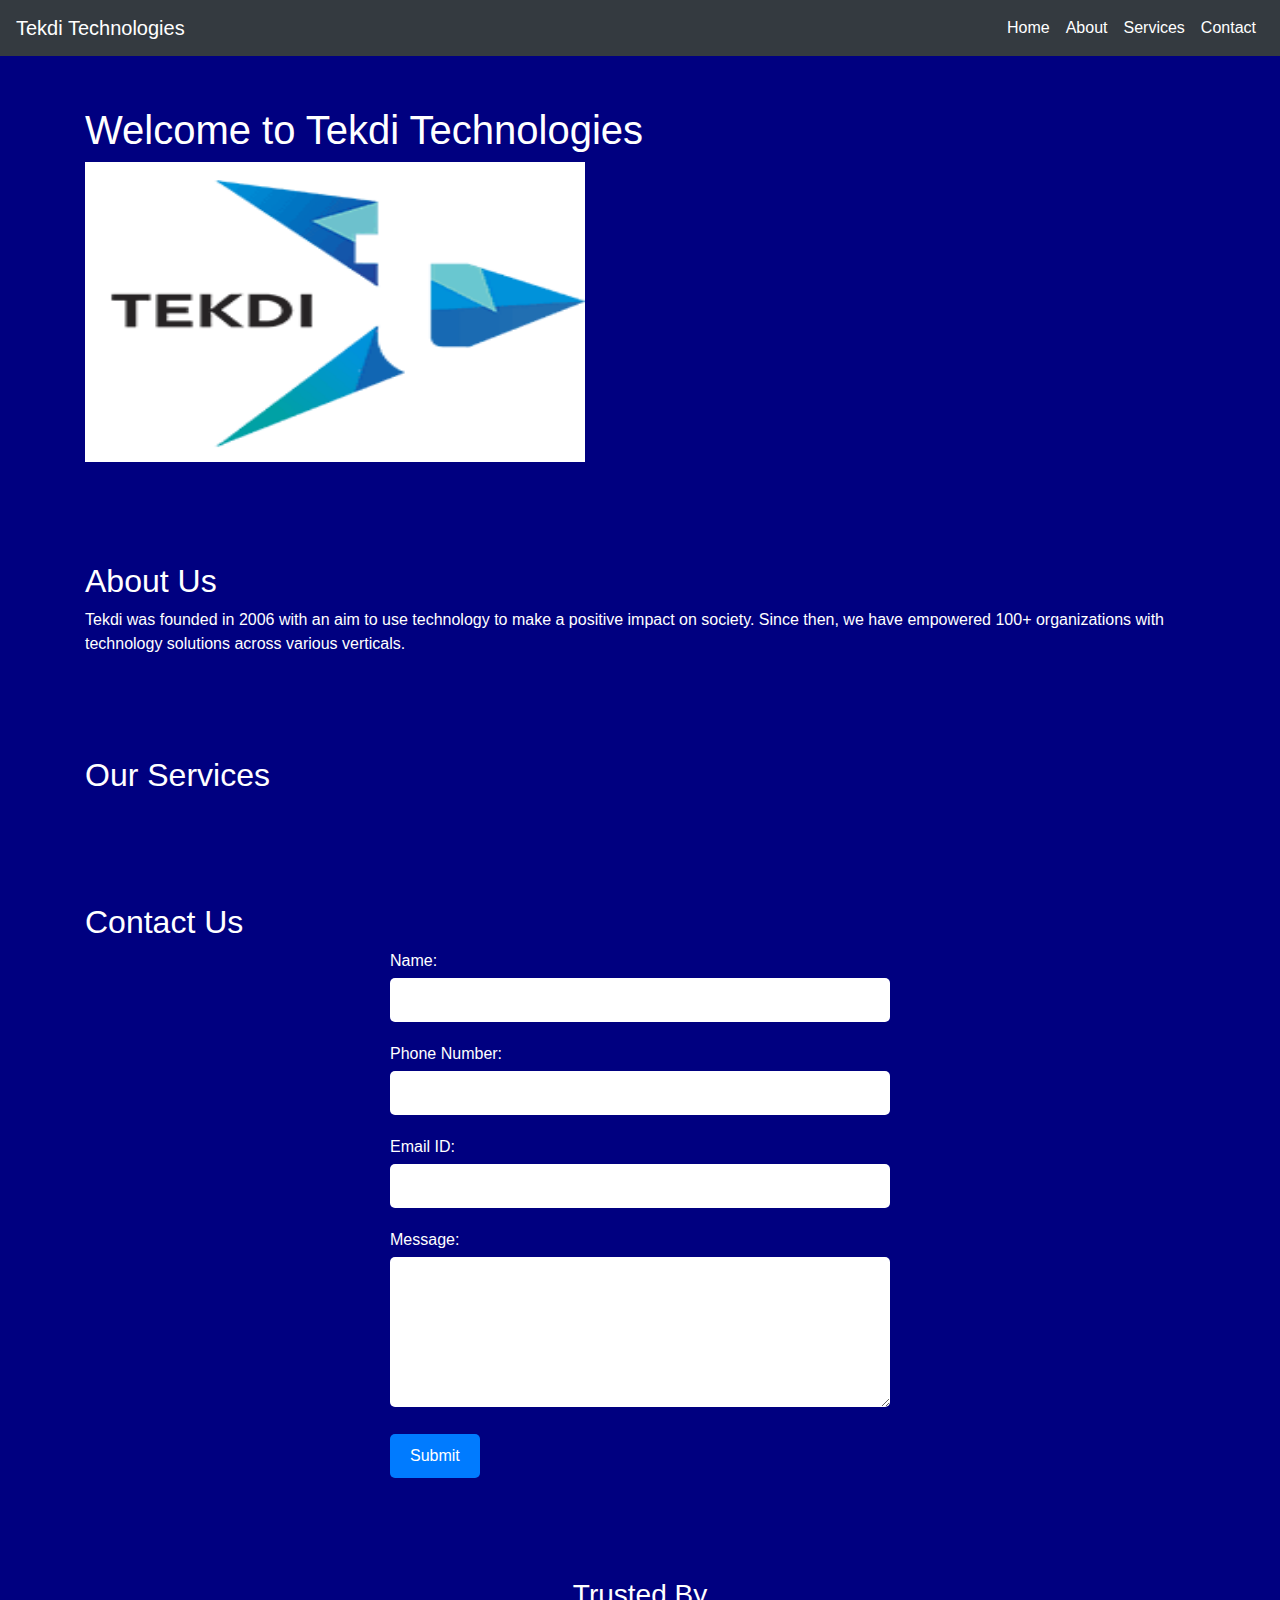
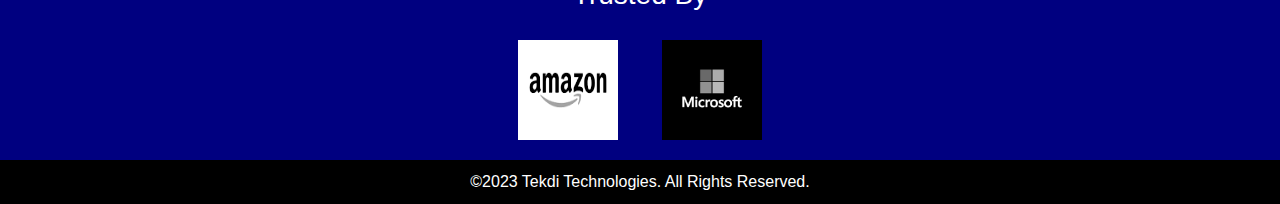
==== index.html @ 2a85f865 "Add files via upload" ====
<!DOCTYPE html>
<html lang="en">

<head>
  <title>Tekdi Technologies</title>
  <link rel="icon" type="image/png" href="./link icon.png">
  <link rel="stylesheet" type="text/css"
    href="https://stackpath.bootstrapcdn.com/bootstrap/4.5.2/css/bootstrap.min.css">
  <link rel="stylesheet" type="text/css" href="style.css"/>
  <style>
    body {
      background-color: #000080;
      color: #FFFFFF;
    }

    .navbar-dark .navbar-brand,
    .navbar-dark .navbar-nav .nav-link {
      color: #FFFFFF;
    }

    h1, h2 {
      color: #FFFFFF;
    }

    section {
      padding: 50px 0;
    }

    .contact-form {
      max-width: 500px;
      margin: 0 auto;
    }

    .contact-form .form-group {
      margin-bottom: 20px;
    }

    .contact-form label {
      display: block;
      color: #FFFFFF;
      margin-bottom: 5px;
    }

    .contact-form input[type="text"],
    .contact-form input[type="email"],
    .contact-form input[type="tel"],
    .contact-form textarea {
      width: 100%;
      padding: 10px;
      border-radius: 5px;
      border: none;
    }

    .contact-form textarea {
      height: 150px;
    }

    .contact-form input[type="submit"] {
      padding: 10px 20px;
      background-color: #007bff;
      color: #FFFFFF;
      border: none;
      border-radius: 5px;
      cursor: pointer;
      transition: background-color 0.3s ease;
    }

    .contact-form input[type="submit"]:hover {
      background-color: #0056b3;
    }

    .trusted-by {
      text-align: center;
      margin-top: 50px;
    }

    .trusted-by img {
      width: 100px;
      height: 100px;
      margin: 20px;
      filter: grayscale(100%);
      transition: filter 0.3s ease;
    }

    .trusted-by img:hover {
      filter: none;
    }

    footer {
      background-color: #000000;
      color: #FFFFFF;
      padding: 10px;
      text-align: center;
    }
  </style>
</head>

<body>
  <!-- Navbar -->
  <nav class="navbar navbar-expand-md navbar-dark bg-dark">
    <a class="navbar-brand" href="#">Tekdi Technologies</a>
    <button class="navbar-toggler" type="button" data-toggle="collapse" data-target="#navbarCollapse"
      aria-controls="navbarCollapse" aria-expanded="false" aria-label="Toggle navigation">
      <span class="navbar-toggler-icon"></span>
    </button>
    <div class="collapse navbar-collapse" id="navbarCollapse">
      <ul class="navbar-nav ml-auto">
        <li class="nav-item active">
          <a class="nav-link" href="#home">Home</a>
        </li>
        <li class="nav-item">
          <a class="nav-link" href="#about">About</a>
        </li>
        <li class="nav-item">
          <a class="nav-link" href="service.html">Services</a>
        </li>
        <li class="nav-item">
          <a class="nav-link" href="#contact">Contact</a>
        </li>
      </ul>
    </div>
  </nav>

  <!-- Main content -->
  <div class="container">
    <section id="home">
      <h1>Welcome to Tekdi Technologies</h1>
      <!-- Add your content here -->
      <img src="icon.png" alt="Tekdi Image" width="500" height="300">
    </section>

    <section id="about">
      <h2>About Us</h2>
      <!-- Add your content here -->
      Tekdi was founded in 2006 with an aim to use technology to make a positive impact on society. Since then, we have
      empowered 100+ organizations with technology solutions across various verticals.
    </section>

    <section id="services">
      <h2>Our Services</h2>
      <!-- Add your content here -->
    </section>

    <section id="contact">
      <h2>Contact Us</h2>
      <div class="contact-form">
        <form action="submit-form.php" method="POST">
          <div class="form-group">
            <label for="name">Name:</label>
            <input type="text" id="name" name="name" required>
          </div>

          <div class="form-group">
            <label for="number">Phone Number:</label>
            <input type="tel" id="number" name="number" required>
          </div>

          <div class="form-group">
            <label for="email">Email ID:</label>
            <input type="email" id="email" name="email" required>
          </div>

          <div class="form-group">
            <label for="message">Message:</label>
            <textarea id="message" name="message" required></textarea>
          </div>

          <input type="submit" value="Submit" class="btn btn-primary">
        </form>
      </div>
    </section>

    <div class="trusted-by">
      <h3>Trusted By</h3>
      <img src="amazon.png" alt="Amazon Logo">
      <img src="microsoft.png" alt="Microsoft Logo">
    </div>

  </div>

  <script src="https://code.jquery.com/jquery-3.5.1.slim.min.js"></script>
  <script src="https://cdn.jsdelivr.net/npm/@popperjs/core@2.5.3/dist/umd/popper.min.js"></script>
  <script src="https://stackpath.bootstrapcdn.com/bootstrap/4.5.2/js/bootstrap.min.js"></script>
</body>
<footer>&copy;2023 Tekdi Technologies. All Rights Reserved.</footer>
</html>
---- style.css ----
body {
  background-color: #000080;
  color: #FFFFFF;
}

.navbar-dark .navbar-brand,
.navbar-dark .navbar-nav .nav-link {
  color: #FFFFFF;
}

h1, h2 {
  color: #FFFFFF;
}

section {
  padding: 50px 0;
}

.contact-form {
  max-width: 500px;
  margin: 0 auto;
}

.contact-form .form-group {
  margin-bottom: 20px;
}

.contact-form label {
  display: block;
  color: #FFFFFF;
  margin-bottom: 5px;
}

.contact-form input[type="text"],
.contact-form input[type="email"],
.contact-form input[type="tel"],
.contact-form textarea {
  width: 100%;
  padding: 10px;
  border-radius: 5px;
  border: none;
}

.contact-form textarea {
  height: 150px;
}

.contact-form input[type="submit"] {
  padding: 10px 20px;
  background-color: #007bff;
  color: #FFFFFF;
  border: none;
  border-radius: 5px;
  cursor: pointer;
  transition: background-color 0.3s ease;
}

.contact-form input[type="submit"]:hover {
  background-color: #0056b3;
}

footer {
  color: #FFFFFF;
  padding: 10px;
  text-align: center;
}
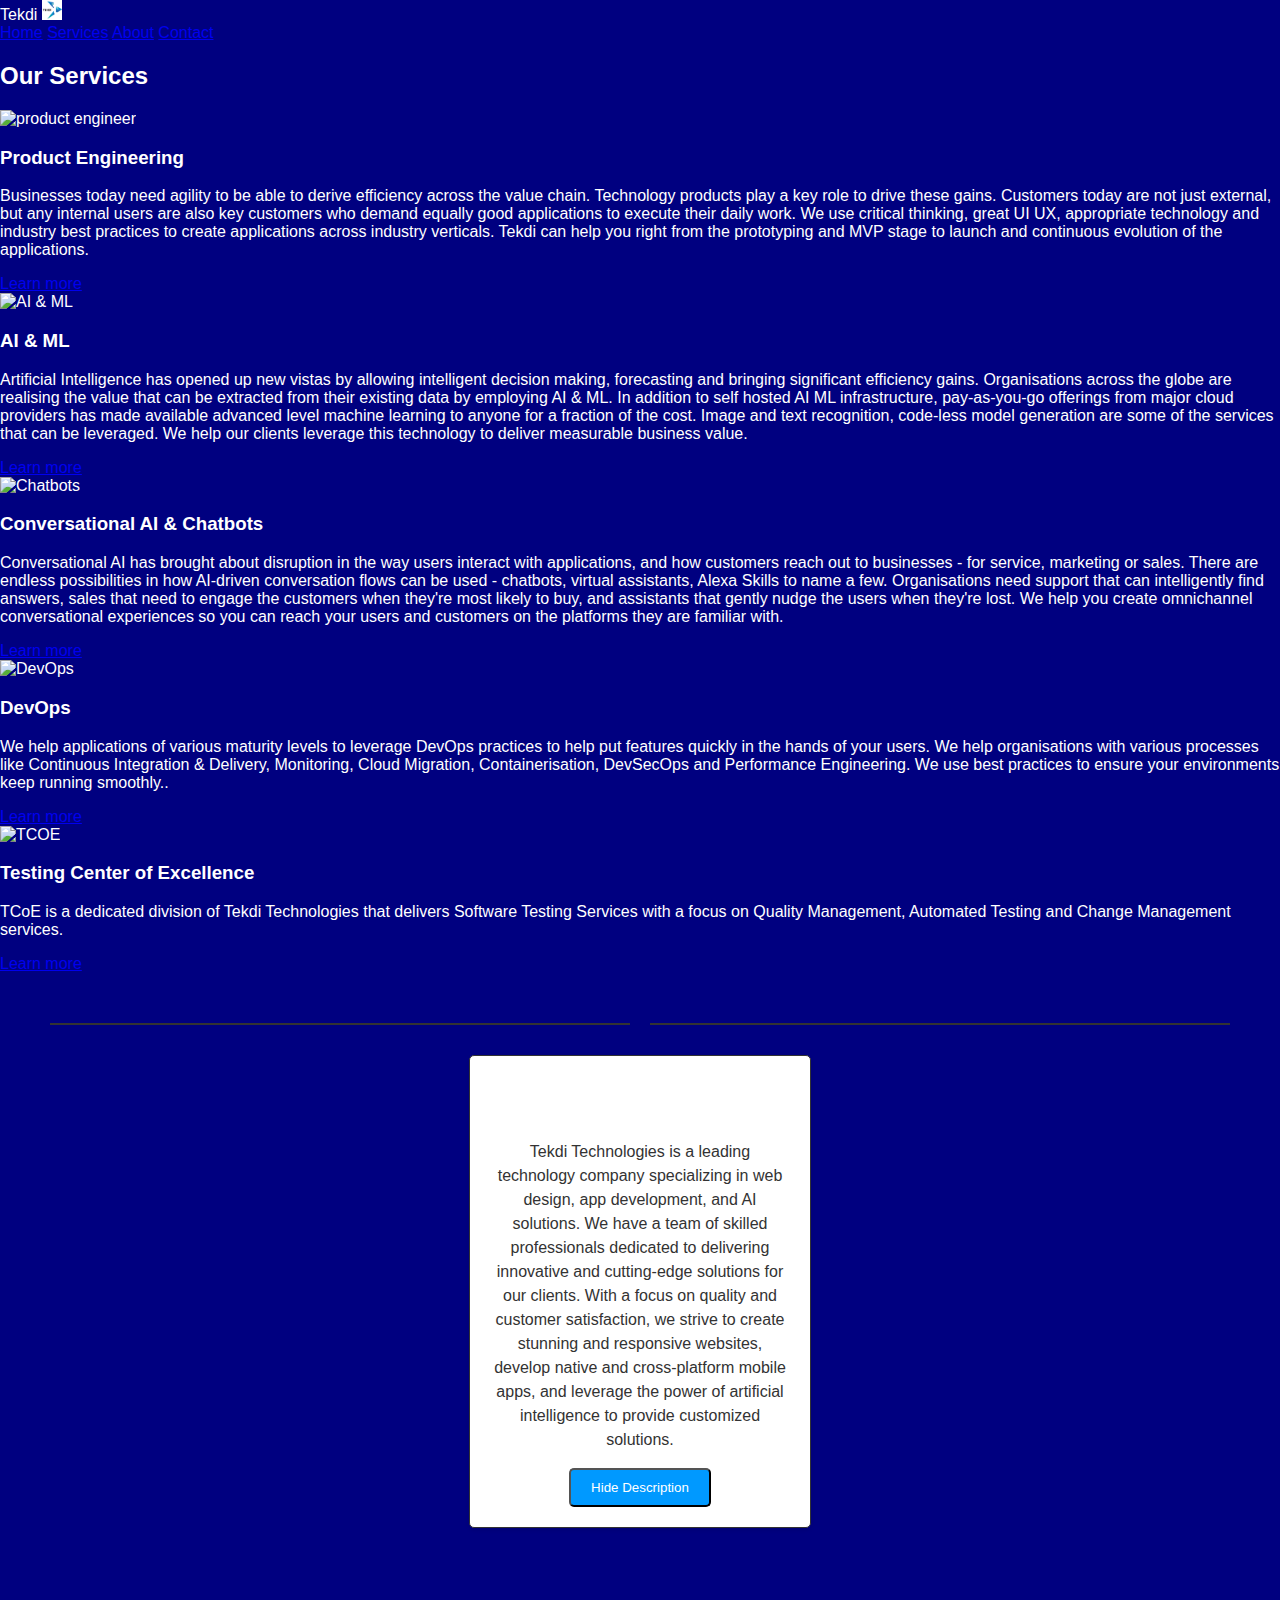
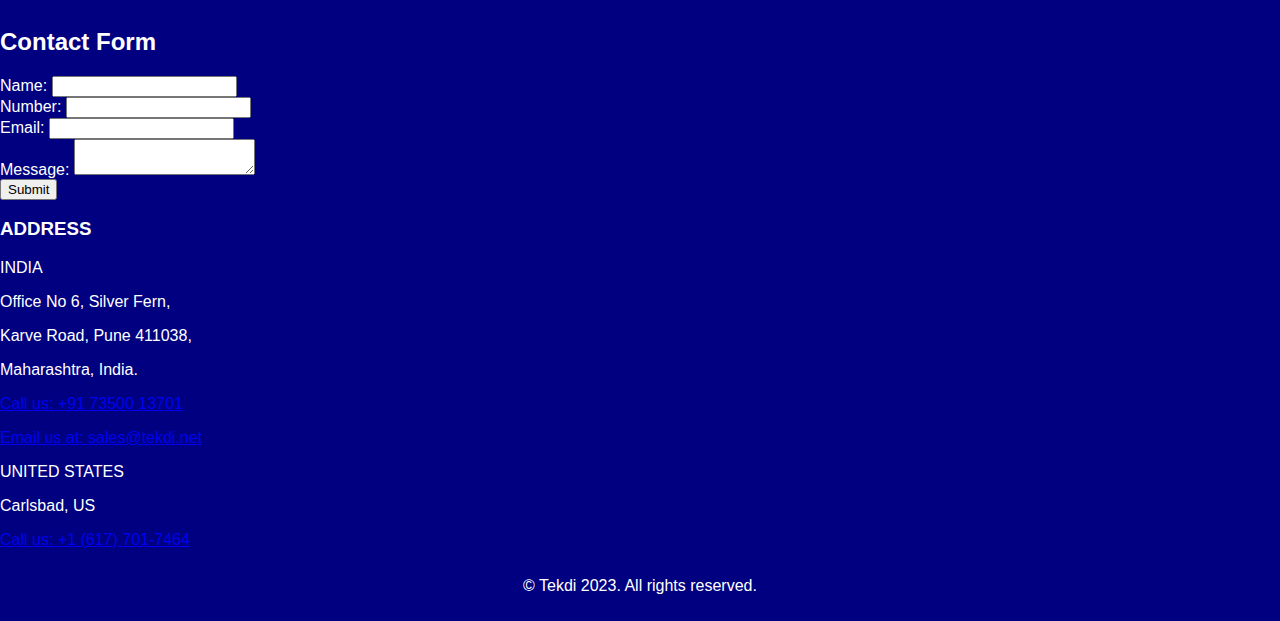
==== commit c23a00f1: "Update index.html" ====
--- a/index.html
+++ b/index.html
@@ -1,186 +1,254 @@
-<!DOCTYPE html>
-<html lang="en">
+<html>
 
 <head>
-  <title>Tekdi Technologies</title>
-  <link rel="icon" type="image/png" href="./link icon.png">
-  <link rel="stylesheet" type="text/css"
-    href="https://stackpath.bootstrapcdn.com/bootstrap/4.5.2/css/bootstrap.min.css">
-  <link rel="stylesheet" type="text/css" href="style.css"/>
-  <style>
-    body {
-      background-color: #000080;
-      color: #FFFFFF;
-    }
-
-    .navbar-dark .navbar-brand,
-    .navbar-dark .navbar-nav .nav-link {
-      color: #FFFFFF;
-    }
-
-    h1, h2 {
-      color: #FFFFFF;
-    }
-
-    section {
-      padding: 50px 0;
-    }
-
-    .contact-form {
-      max-width: 500px;
-      margin: 0 auto;
-    }
-
-    .contact-form .form-group {
-      margin-bottom: 20px;
-    }
-
-    .contact-form label {
-      display: block;
-      color: #FFFFFF;
-      margin-bottom: 5px;
-    }
-
-    .contact-form input[type="text"],
-    .contact-form input[type="email"],
-    .contact-form input[type="tel"],
-    .contact-form textarea {
-      width: 100%;
-      padding: 10px;
-      border-radius: 5px;
-      border: none;
-    }
-
-    .contact-form textarea {
-      height: 150px;
-    }
-
-    .contact-form input[type="submit"] {
-      padding: 10px 20px;
-      background-color: #007bff;
-      color: #FFFFFF;
-      border: none;
-      border-radius: 5px;
-      cursor: pointer;
-      transition: background-color 0.3s ease;
-    }
-
-    .contact-form input[type="submit"]:hover {
-      background-color: #0056b3;
-    }
-
-    .trusted-by {
-      text-align: center;
-      margin-top: 50px;
-    }
-
-    .trusted-by img {
-      width: 100px;
-      height: 100px;
-      margin: 20px;
-      filter: grayscale(100%);
-      transition: filter 0.3s ease;
-    }
-
-    .trusted-by img:hover {
-      filter: none;
-    }
-
-    footer {
-      background-color: #000000;
-      color: #FFFFFF;
-      padding: 10px;
-      text-align: center;
-    }
-  </style>
+    <title>Tekdi Technologies</title>
+    <link rel="stylesheet" type="text/css" href="style.css">
+    <link rel="icon" type="image/png" href="icon.png" class="link-icon">
+    <script src="https://kit.fontawesome.com/8d4168246b.js" crossorigin="anonymous"></script>
+
 </head>
 
 <body>
-  <!-- Navbar -->
-  <nav class="navbar navbar-expand-md navbar-dark bg-dark">
-    <a class="navbar-brand" href="#">Tekdi Technologies</a>
-    <button class="navbar-toggler" type="button" data-toggle="collapse" data-target="#navbarCollapse"
-      aria-controls="navbarCollapse" aria-expanded="false" aria-label="Toggle navigation">
-      <span class="navbar-toggler-icon"></span>
-    </button>
-    <div class="collapse navbar-collapse" id="navbarCollapse">
-      <ul class="navbar-nav ml-auto">
-        <li class="nav-item active">
-          <a class="nav-link" href="#home">Home</a>
-        </li>
-        <li class="nav-item">
-          <a class="nav-link" href="#about">About</a>
-        </li>
-        <li class="nav-item">
-          <a class="nav-link" href="service.html">Services</a>
-        </li>
-        <li class="nav-item">
-          <a class="nav-link" href="#contact">Contact</a>
-        </li>
-      </ul>
-    </div>
-  </nav>
-
-  <!-- Main content -->
-  <div class="container">
-    <section id="home">
-      <h1>Welcome to Tekdi Technologies</h1>
-      <!-- Add your content here -->
-      <img src="icon.png" alt="Tekdi Image" width="500" height="300">
-    </section>
-
-    <section id="about">
-      <h2>About Us</h2>
-      <!-- Add your content here -->
-      Tekdi was founded in 2006 with an aim to use technology to make a positive impact on society. Since then, we have
-      empowered 100+ organizations with technology solutions across various verticals.
-    </section>
-
-    <section id="services">
-      <h2>Our Services</h2>
-      <!-- Add your content here -->
-    </section>
-
-    <section id="contact">
-      <h2>Contact Us</h2>
-      <div class="contact-form">
-        <form action="submit-form.php" method="POST">
-          <div class="form-group">
-            <label for="name">Name:</label>
-            <input type="text" id="name" name="name" required>
-          </div>
-
-          <div class="form-group">
-            <label for="number">Phone Number:</label>
-            <input type="tel" id="number" name="number" required>
-          </div>
-
-          <div class="form-group">
-            <label for="email">Email ID:</label>
-            <input type="email" id="email" name="email" required>
-          </div>
-
-          <div class="form-group">
-            <label for="message">Message:</label>
-            <textarea id="message" name="message" required></textarea>
-          </div>
-
-          <input type="submit" value="Submit" class="btn btn-primary">
-        </form>
-      </div>
-    </section>
-
-    <div class="trusted-by">
-      <h3>Trusted By</h3>
-      <img src="amazon.png" alt="Amazon Logo">
-      <img src="microsoft.png" alt="Microsoft Logo">
-    </div>
-
-  </div>
-
-  <script src="https://code.jquery.com/jquery-3.5.1.slim.min.js"></script>
-  <script src="https://cdn.jsdelivr.net/npm/@popperjs/core@2.5.3/dist/umd/popper.min.js"></script>
-  <script src="https://stackpath.bootstrapcdn.com/bootstrap/4.5.2/js/bootstrap.min.js"></script>
+
+    <div class="container">
+        <div class="banner"></div>
+        <div class="header">
+            <div class="logo">Tekdi <img src="icon.png" alt="" width="20px" height="20px"></div>
+            <div class="nav">
+                <a href="#">Home</a>
+                <a href=".Services">Services</a>
+                <a href=".about">About</a>
+                <a href=".contact-info">Contact</a>
+            </div>
+        </div>
+        <h2 id="Services">Our Services</h2>
+        <div class="content">
+            <div class="card">
+                <img src="producteng.avif" alt="product engineer">
+                <h3>Product Engineering</h3>
+                <p>Businesses today need agility to be able to derive efficiency across the value chain. Technology
+                    products play a key role to drive these gains. Customers today are not just external, but any
+                    internal users are also key customers who demand equally good applications to execute their daily
+                    work. We use critical thinking, great UI UX, appropriate technology and industry best practices to
+                    create applications across industry verticals. Tekdi can help you right from the prototyping and MVP
+                    stage to launch and continuous evolution of the applications.</p>
+                <a href="https://www.tekdi.net/capabilities">Learn more</a>
+            </div>
+            <div class="card">
+                <img src="aiml.webp" alt="AI & ML">
+                <h3>AI & ML</h3>
+                <p>Artificial Intelligence has opened up new vistas by allowing intelligent decision making, forecasting
+                    and bringing significant efficiency gains. Organisations across the globe are realising the value
+                    that can be extracted from their existing data by employing AI & ML. In addition to self hosted AI
+                    ML infrastructure, pay-as-you-go offerings from major cloud providers has made available advanced
+                    level machine learning to anyone for a fraction of the cost. Image and text recognition, code-less
+                    model generation are some of the services that can be leveraged. We help our clients leverage this
+                    technology to deliver measurable business value.</p>
+                <a href="https://www.tekdi.net/capabilities">Learn more</a>
+            </div>
+            <div class="card">
+                <img src="ai.avif" alt="Chatbots">
+                <h3>Conversational AI & Chatbots</h3>
+                <p>Conversational AI has brought about disruption in the way users interact with applications, and how
+                    customers reach out to businesses - for service, marketing or sales. There are endless possibilities
+                    in how AI-driven conversation flows can be used - chatbots, virtual assistants, Alexa Skills to name
+                    a few. Organisations need support that can intelligently find answers, sales that need to engage the
+                    customers when they're most likely to buy, and assistants that gently nudge the users when they're
+                    lost. We help you create omnichannel conversational experiences so you can reach your users and
+                    customers on the platforms they are familiar with.
+                </p>
+                <a href="https://www.tekdi.net/capabilities">Learn more</a>
+            </div>
+            <div class="card">
+                <img src="devops.webp" alt="DevOps">
+                <h3>DevOps</h3>
+                <p>We help applications of various maturity levels to leverage DevOps practices to help put features
+                    quickly in the hands of your users. We help organisations with various processes like Continuous
+                    Integration & Delivery, Monitoring, Cloud Migration, Containerisation, DevSecOps and Performance
+                    Engineering. We use best practices to ensure your environments keep running smoothly..
+                </p>
+                <a href="https://www.tekdi.net/capabilities">Learn more</a>
+            </div>
+            <div class="card">
+                <img src="tcoe.webp" alt="TCOE">
+                <h3>Testing Center of Excellence</h3>
+                <p>TCoE is a dedicated division of Tekdi Technologies that delivers Software Testing Services with a
+                    focus on Quality Management, Automated Testing and Change Management services.
+                </p>
+                <a href="https://www.tekdi.net/capabilities">Learn more</a>
+            </div>
+        </div>
+
+        <div class="about">
+            <style>
+                body {
+                    font-family: Arial, sans-serif;
+                    margin: 0;
+                }
+
+                .about-us {
+                    padding: 50px;
+                    text-align: center;
+                }
+
+                .rope {
+                    display: flex;
+                    justify-content: center;
+                    align-items: center;
+                    margin-bottom: 30px;
+                }
+
+                .rope:before,
+                .rope:after {
+                    content: '';
+                    flex: 1;
+                    height: 2px;
+                    background-color: #333333;
+                }
+
+                .rope:before {
+                    margin-right: 10px;
+                }
+
+                .rope:after {
+                    margin-left: 10px;
+                }
+
+                .stage {
+                    display: flex;
+                    justify-content: center;
+                    align-items: center;
+                    margin-bottom: 30px;
+                }
+
+                .stage .card {
+                    background-color: #ffffff;
+                    border: 1px solid #333333;
+                    border-radius: 5px;
+                    padding: 20px;
+                    width: 300px;
+                    box-shadow: 0 2px 4px rgba(0, 0, 0, 0.1);
+                }
+
+                .stage .card h2 {
+                    font-size: 24px;
+                    margin-bottom: 10px;
+                }
+
+                .stage .card p {
+                    font-size: 16px;
+                    line-height: 1.5;
+                    color: #333333;
+                }
+
+                .button {
+                    display: inline-block;
+                    padding: 10px 20px;
+                    background-color: #0099ff;
+                    color: #ffffff;
+                    text-decoration: none;
+                    border-radius: 5px;
+                    transition: background-color 0.3s ease-in-out;
+                }
+
+                .button:hover {
+                    background-color: #ff6600;
+                }
+            </style>
+            <script>
+                function toggleDescription() {
+                    var description = document.getElementById('description');
+                    var toggleButton = document.getElementById('toggle-button');
+
+                    if (description.style.display === 'none') {
+                        description.style.display = 'block';
+                        toggleButton.innerHTML = 'Hide Description';
+                    } else {
+                        description.style.display = 'none';
+                        toggleButton.innerHTML = 'Show Description';
+                    }
+                }
+            </script>
+            </head>
+
+            <body>
+                <div class="about-us">
+                    <div class="rope"></div>
+                    <div class="stage">
+                        <div class="card">
+                            <h2>About Us</h2>
+                            <p id="description">Tekdi Technologies is a leading technology company specializing in web
+                                design, app development, and AI solutions. We have a team of skilled professionals
+                                dedicated to delivering innovative and cutting-edge solutions for our clients. With a
+                                focus on quality and customer satisfaction, we strive to create stunning and responsive
+                                websites, develop native and cross-platform mobile apps, and leverage the power of
+                                artificial intelligence to provide customized solutions.</p>
+                            <button id="toggle-button" class="button" onclick="toggleDescription()">Hide
+                                Description</button>
+                        </div>
+                    </div>
+                </div>
+        </div>
+        <div class="container">
+            <h2>Contact Form</h2>
+            <div class="cardf">
+            <form id="form" class="form-animated">
+                <div class="form-group">
+                    <label for="name">Name:</label>
+                    <input type="text" id="name" name="name" required>
+                    <span class="error-message" id="name-error"></span>
+                </div>
+                <div class="form-group">
+                    <label for="number">Number:</label>
+                    <input type="text" id="number" name="number" required>
+                    <span class="error-message" id="number-error"></span>
+                </div>
+                <div class="form-group">
+                    <label for="email">Email:</label>
+                    <input type="email" id="email" name="email" required>
+                    <span class="error-message" id="email-error"></span>
+                </div>
+                <div class="form-group">
+                    <label for="message">Message:</label>
+                    <textarea id="message" name="message" required></textarea>
+                    <span class="error-message" id="message-error"></span>
+                </div>
+                <button type="button" class="submit-btn" onclick="validateForm()">Submit</button>
+                <span class="success-message" id="success-message"></span>
+            </form>
+        </div></div>
+
+        <div class="contact-info">
+            <div class="social-icons">
+                <a href="https://www.facebook.com/tekditechnologies" target="_blank">
+                    <i class="fa-brands fa-facebook fa-beat fa-xl" style="color: #166ddf;"></i>
+                </a>
+                <a href="https://www.linkedin.com/company/tekdi-technologies/" target="_blank">
+                    <i class="fa-brands fa-linkedin fa-beat fa-xl"></i>
+                </a>
+        
+            </div>
+                    <h3>ADDRESS</h3>
+                    <p>INDIA</p>
+                    <p>Office No 6, Silver Fern,</p>
+                    <p>Karve Road, Pune 411038,</p>
+                    <p>Maharashtra, India.</p>
+                    <p><a href="tel:+917350013701"> Call us: +91 73500 13701</a></p>
+                    <p><a href="mailto:sales@tekdi.net"> Email us at: sales@tekdi.net</a></p>
+        
+                    <p>UNITED STATES</p>
+                    <p>Carlsbad, US</p>
+                    <p><a href="tel:+16177017464"> Call us: +1 (617) 701-7464</a></p>
+                </div>
+                    <footer>
+                        <p style="margin-top: 2px;">© Tekdi 2023. All rights reserved.</p>
+                    </footer>
+
+
+
+        <!-- JavaScript code for the website functionality -->
+        <script src="script.js"></script>
+
 </body>
-<footer>&copy;2023 Tekdi Technologies. All Rights Reserved.</footer>
+
 </html>
